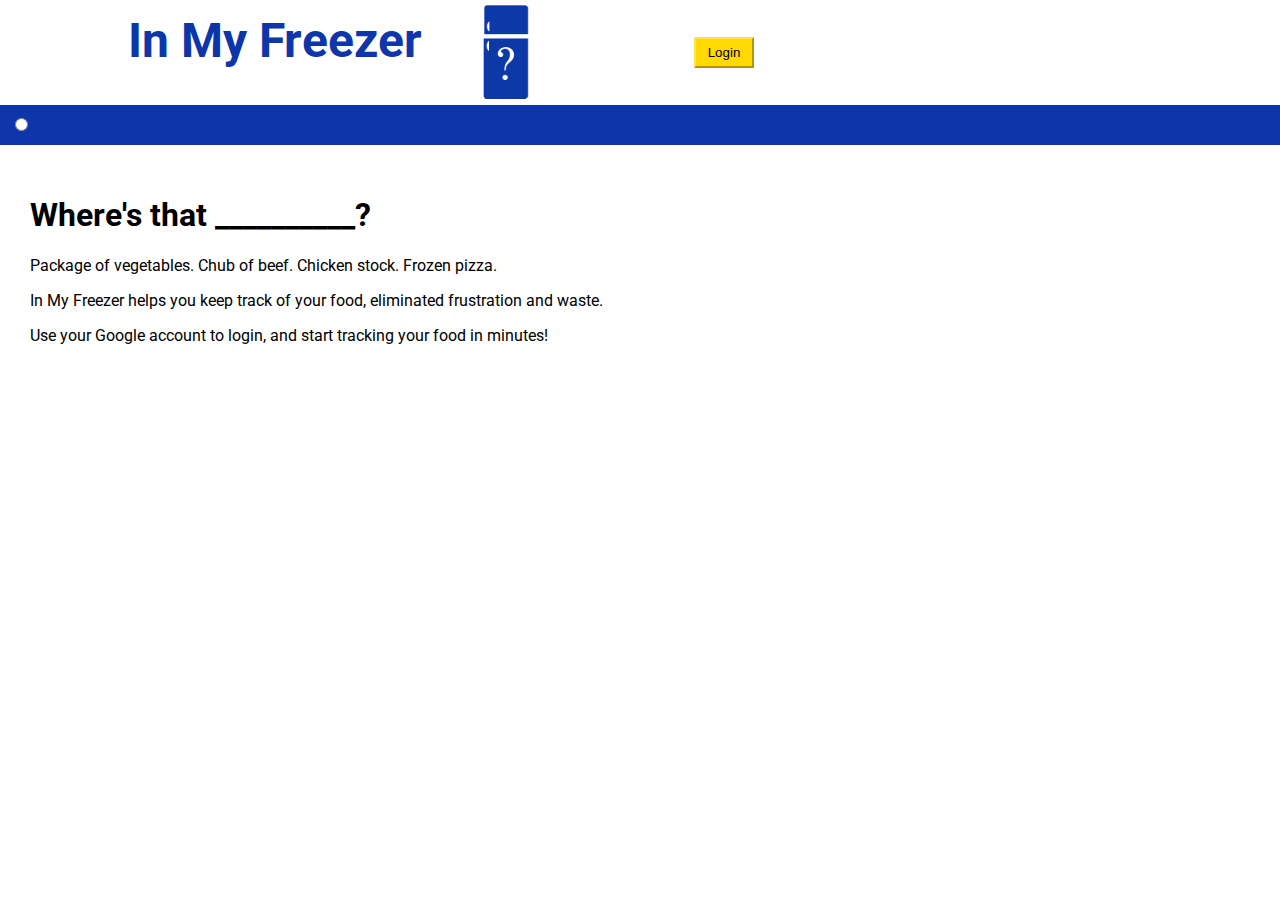
==== index.html @ 2390d9a9 "Style update, hide buttons and contents table when not logged in." ====
<!DOCTYPE html>
<html>
<head>
	<meta charset="utf-8">
	<meta name="viewport" content="width=device-width,initial-scale=1">
	<title>In My Freezer</title>
	<link href='https://fonts.googleapis.com/css?family=Roboto' rel='stylesheet' type='text/css'>
	<link rel="stylesheet" href="css/style.css">
</head>

<body>
	<header>
		<div class="logo-container">
			<h1 class="logo-text">In My Freezer</h1>
			<img class="logo-img" src="img/icon-test-02.png" alt="In My Freezer Logo">
		</div>
		<div class="login-logout-container">
			<button class="login-button" data-bind="click: login">Login</button>

			<div class="logged-in hidden">
				<span>Welcome<span data-bind="text: userName"></span>!</span>
				<button data-bind="click: logout">Logout</button>
			</div>
		</div>
	</header>

	<nav data-bind="foreach: freezers">
			<input class="freezers-radio" type="radio" name="freezers" data-bind="value: name, click: $parent.switchFreezer()"><span data-bind="text:name"></span>
	</nav>

	<main>
		<div class="add-delete-freezer-container hidden">
			<input class="add-freezer-input" placeholder="freezer name"><button id="add-freezer-button" data-bind="click: addFreezer">Add Freezer</button>
			<button id="delete-freezer-button" data-bind="click: removeFreezer">Delete Selected Freezer</button>
		</div>

		<div class="delete-freezer-message hidden">
			<p>Are you sure you want to delete <span data-bind="text: chosenFreezer"></span>?</p>
			<div><input type="radio" name="delete-freezer-confirm" value="yes" data-bind="checked: deleteFreezerConfirm, click: confirmRemoveFreezer">Yes</div>
			<div><input type="radio" name="delete-freezer-confirm" value="no" data-bind="checked: deleteFreezerConfirm, click: confirmRemoveFreezer">No</div>
		</div>

		<h1 data-bind="text: chosenFreezer"></h1>
		<table class="freezer-contents hidden">
			<tbody data-bind="foreach: chosenFreezerContents">
				<tr>
					<td data-bind="text: item"></td><td data-bind="click:$parent.removeItem">X</td>
				</tr>
			</tbody>
			<tfoot>
				<tr>
					<td>
						<input class="add-item-input" placeholder="food description">
						<button id="add-item-button" data-bind="click: addItem">Add</button>
					</td>
				</tr>
			</tfoot>
		</table>

		<div class="intro-container">
			<h1>Where's that __________?</h1>
			<p>Package of vegetables.  Chub of beef.  Chicken stock.  Frozen pizza.</p>
			<p>In My Freezer helps you keep track of your food, eliminated frustration and waste.</p>
			<p>Use your Google account to login, and start tracking your food in minutes!</p>
		</div>
	</main>

	<footer></footer>

	<script src="https://cdn.firebase.com/js/client/2.3.2/firebase.js"></script>
	<script src="js/knockout-3.3.0.js"></script>
	<script src="js/app.js"></script>
</body>
</html>
---- css/style.css ----
.hidden {
  display: none; }

body {
  margin: 0;
  font-family: "Roboto", sans-serif; }

header {
  width: 80%;
  margin: 0 auto; }

.logo-container {
  display: inline-block;
  width: 50%; }

.logo-text {
  display: inline-block;
  color: #0c36a9;
  font-size: 3em;
  margin: 0 50px 0 0; }

.logo-img {
  width: 60px;
  vertical-align: middle; }

.login-logout-container {
  display: inline-block;
  margin: 0 50px; }

.logged-in span {
  margin: 10px; }

nav {
  color: #fff;
  background: #0c36a9;
  min-height: 20px;
  padding: 10px; }

nav span {
  padding-right: 20px; }

main {
  padding: 30px; }

.freezer-contents {
  width: 50%; }

button {
  min-width: 60px;
  color: #000;
  background: #ffd901;
  padding: 6px;
  border-right: solid 2px rgba(0, 0, 0, 0.3);
  border-bottom: solid 2px rgba(0, 0, 0, 0.3);
  border-top: solid 2px rgba(255, 255, 255, 0.3);
  border-left: solid 2px rgba(255, 255, 255, 0.3);
  box-shadow: none; }

button:active {
  box-shadow: none;
  border-right: solid 2px rgba(255, 255, 255, 0.3);
  border-bottom: solid 2px rgba(255, 255, 255, 0.3);
  border-top: solid 2px rgba(0, 0, 0, 0.3);
  border-left: solid 2px rgba(0, 0, 0, 0.3); }

button:focus {
  color: #fff;
  background: #6083e5; }

button:focus, input:focus {
  outline: none; }

input {
  padding: 6px; }

input:focus {
  border: solid 2px #6083e5; }

/*# sourceMappingURL=style.css.map */
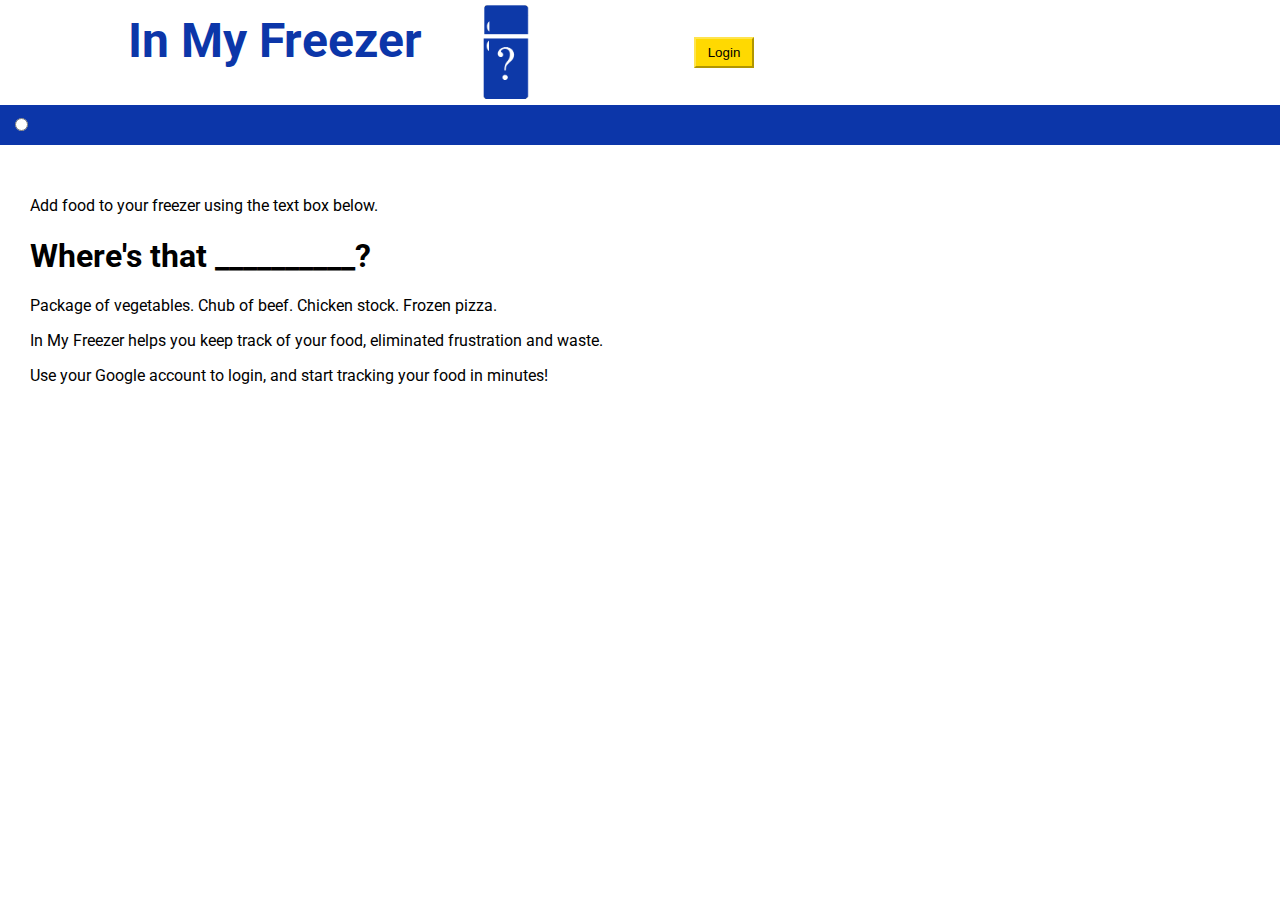
==== commit 4308af48: "Adjust code to make the empty freezer message only appear for the empty freezer" ====
--- a/index.html
+++ b/index.html
@@ -41,6 +41,7 @@
 		</div>
 
 		<h1 data-bind="text: chosenFreezer"></h1>
+		<p class="empty-freezer message-box" data-bind="visible: showEmptyMessage">Add food to your freezer using the text box below.</p>
 		<table class="freezer-contents hidden">
 			<tbody data-bind="foreach: chosenFreezerContents">
 				<tr>
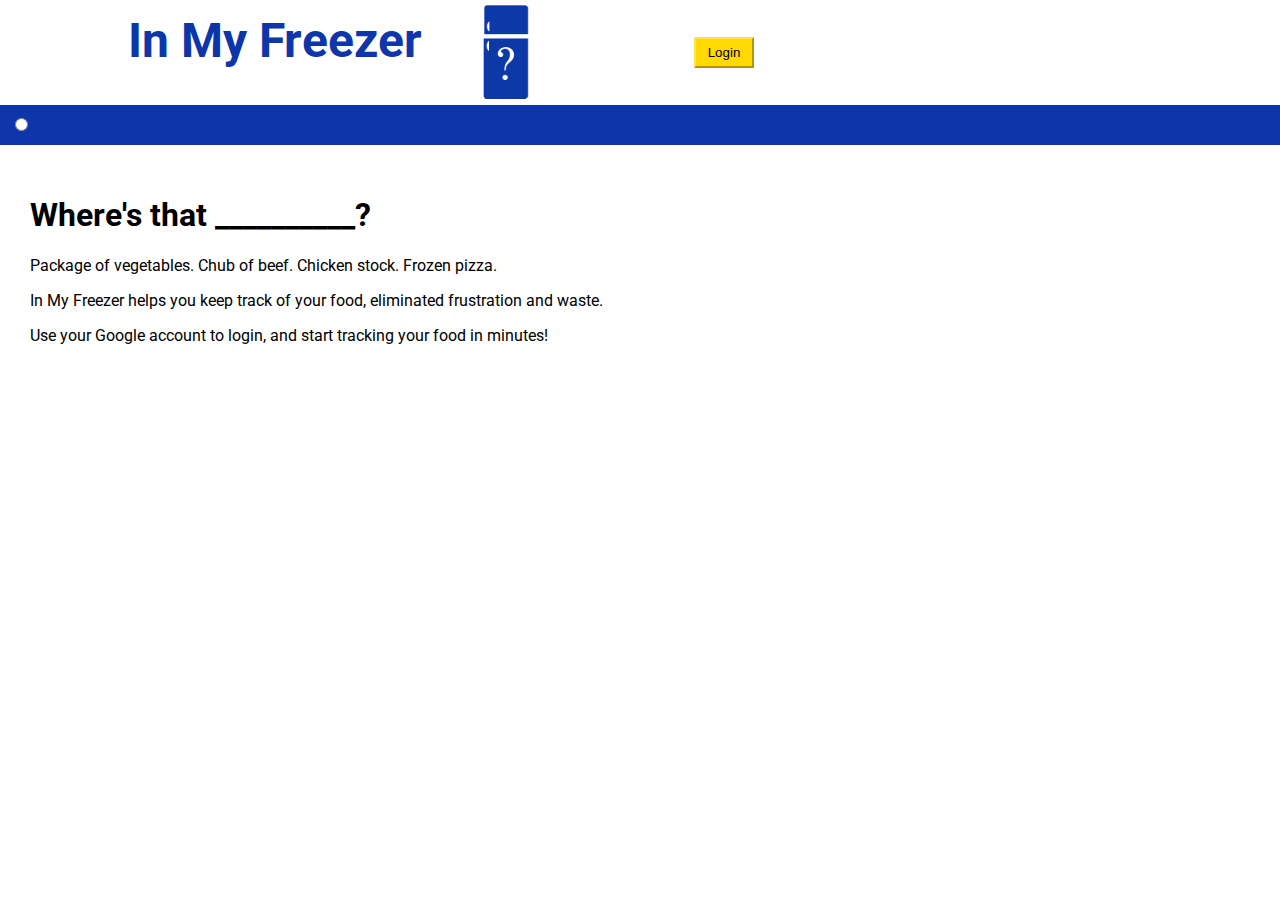
==== commit 0c5a00aa: "Finish fixing bugs and getting empty freezer message working." ====
--- a/index.html
+++ b/index.html
@@ -41,7 +41,7 @@
 		</div>
 
 		<h1 data-bind="text: chosenFreezer"></h1>
-		<p class="empty-freezer message-box" data-bind="visible: showEmptyMessage">Add food to your freezer using the text box below.</p>
+		<p class="empty-freezer message-box hidden" data-bind="visible: showEmptyMessage">Add food to your freezer using the text box below.</p>
 		<table class="freezer-contents hidden">
 			<tbody data-bind="foreach: chosenFreezerContents">
 				<tr>
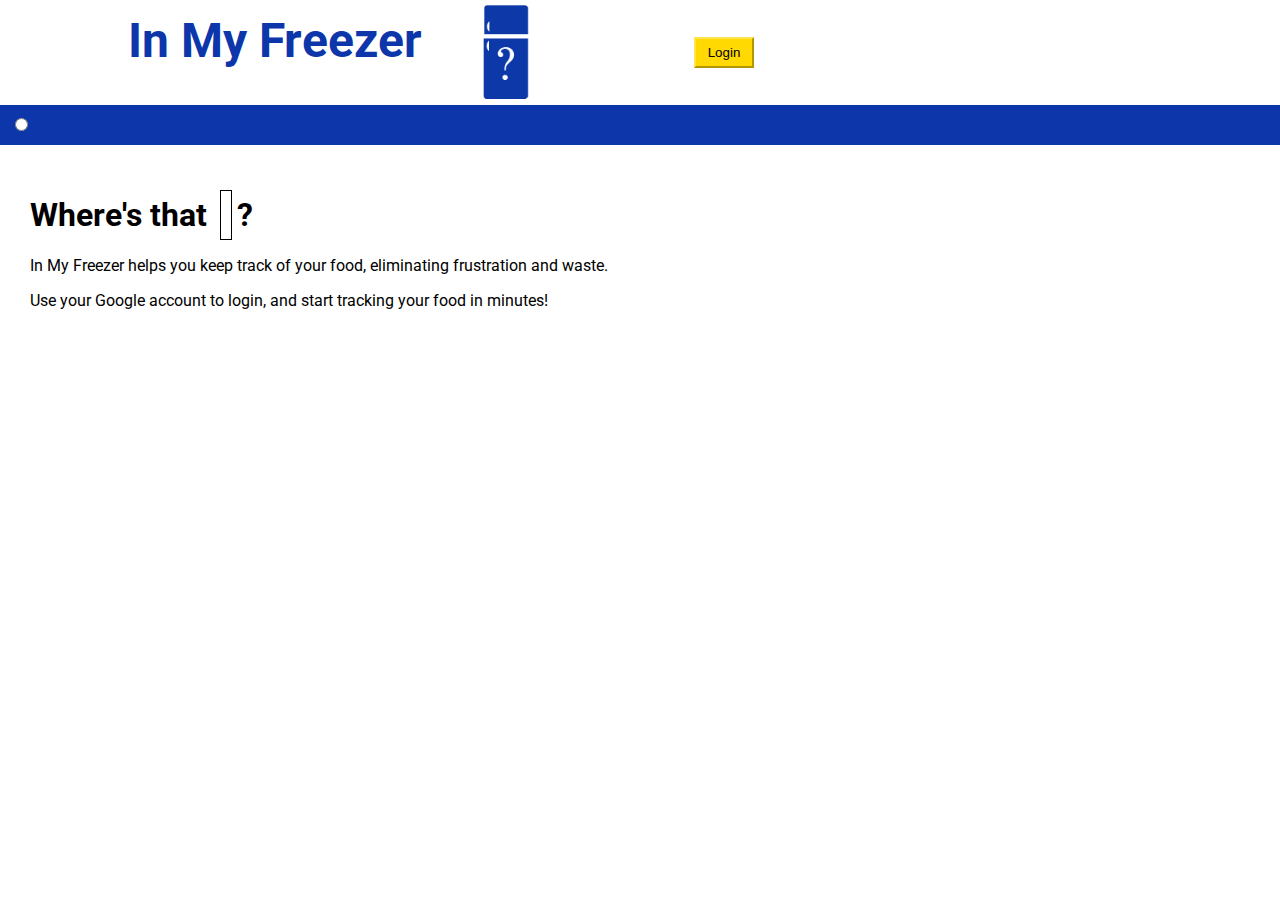
==== commit 72c0f4ce: "Update intro page area, add some comments" ====
--- a/index.html
+++ b/index.html
@@ -59,9 +59,8 @@
 		</table>
 
 		<div class="intro-container">
-			<h1>Where's that __________?</h1>
-			<p>Package of vegetables.  Chub of beef.  Chicken stock.  Frozen pizza.</p>
-			<p>In My Freezer helps you keep track of your food, eliminated frustration and waste.</p>
+			<h1>Where's that <span class="rotating-foods" data-bind="text: rotateFoodsText"></span>?</h1>
+			<p>In My Freezer helps you keep track of your food, eliminating frustration and waste.</p>
 			<p>Use your Google account to login, and start tracking your food in minutes!</p>
 		</div>
 	</main>
--- a/css/style.css
+++ b/css/style.css
@@ -27,7 +27,7 @@
   display: inline-block;
   margin: 0 50px; }
 
-.logged-in span {
+.logged-in button {
   margin: 10px; }
 
 nav {
@@ -41,6 +41,12 @@
 
 main {
   padding: 30px; }
+
+.rotating-foods {
+  margin: 5px;
+  padding: 5px;
+  border: solid 1px;
+  min-width: 80px; }
 
 .freezer-contents {
   width: 50%; }
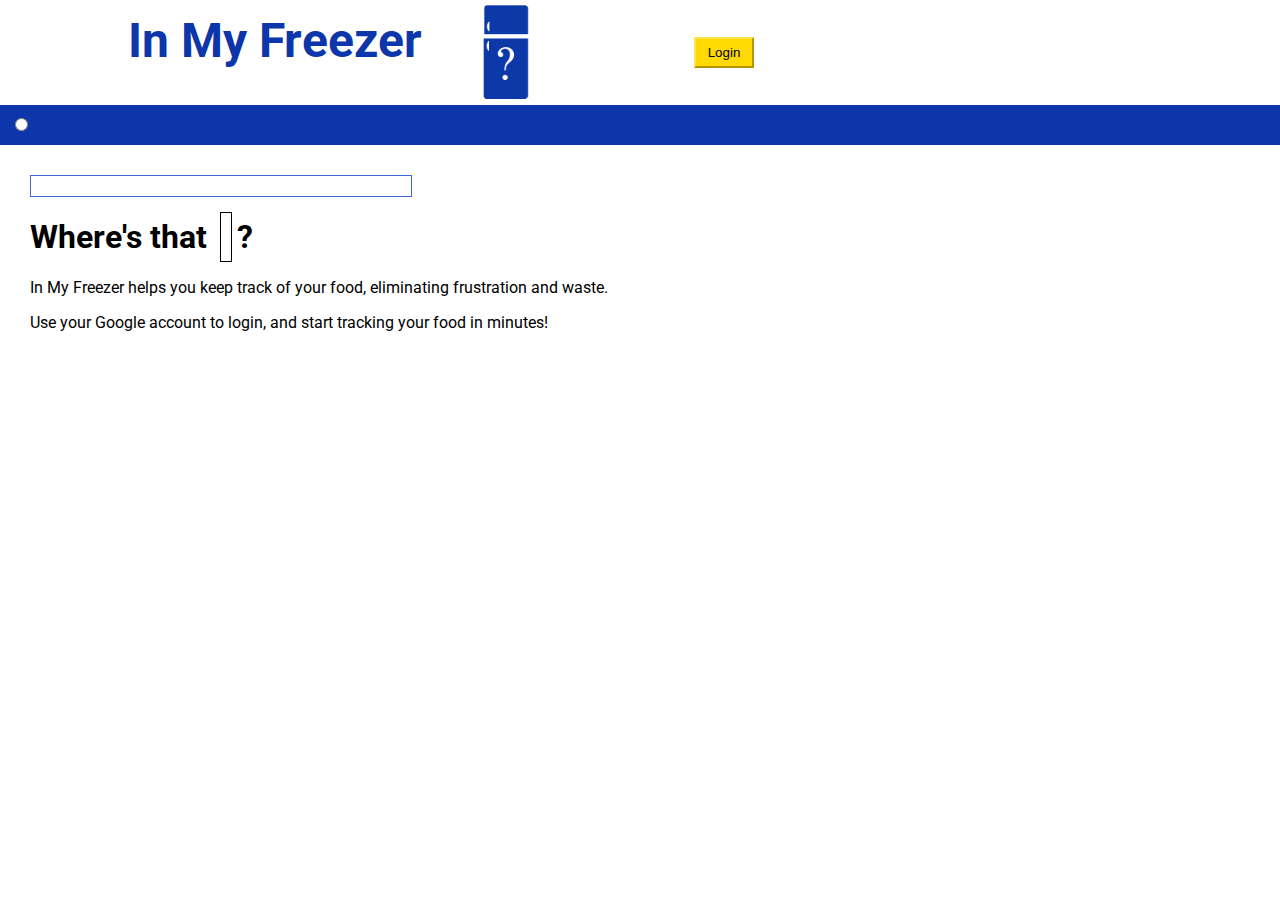
==== commit 7938f9a0: "Add error messages" ====
--- a/index.html
+++ b/index.html
@@ -29,6 +29,7 @@
 	</nav>
 
 	<main>
+		<div class="message-box" data-bind="visible: error, text: error"></div>
 		<div class="add-delete-freezer-container hidden">
 			<input class="add-freezer-input" placeholder="freezer name"><button id="add-freezer-button" data-bind="click: addFreezer">Add Freezer</button>
 			<button id="delete-freezer-button" data-bind="click: removeFreezer">Delete Selected Freezer</button>
@@ -45,7 +46,7 @@
 		<table class="freezer-contents hidden">
 			<tbody data-bind="foreach: chosenFreezerContents">
 				<tr>
-					<td data-bind="text: item"></td><td data-bind="click:$parent.removeItem">X</td>
+					<td data-bind="text: item"></td><td data-bind="click:$parent.removeItem"><span class="delete-item">X</span></td>
 				</tr>
 			</tbody>
 			<tfoot>
--- a/css/style.css
+++ b/css/style.css
@@ -1,3 +1,4 @@
+@charset "UTF-8";
 .hidden {
   display: none; }
 
@@ -42,6 +43,12 @@
 main {
   padding: 30px; }
 
+.message-box {
+  color: #3d68de;
+  padding: 10px;
+  border: solid 1px;
+  width: 360px; }
+
 .rotating-foods {
   margin: 5px;
   padding: 5px;
@@ -50,6 +57,9 @@
 
 .freezer-contents {
   width: 50%; }
+
+.delete-item {
+  cursor: pointer; }
 
 button {
   min-width: 60px;
@@ -60,7 +70,13 @@
   border-bottom: solid 2px rgba(0, 0, 0, 0.3);
   border-top: solid 2px rgba(255, 255, 255, 0.3);
   border-left: solid 2px rgba(255, 255, 255, 0.3);
-  box-shadow: none; }
+  box-shadow: none;
+  /*
+  	-webkit-transition: background 2s;
+  ┬á┬á┬á transition: background 2s;
+  */
+  transition-property: background-color;
+  transition-duration: 0.3s; }
 
 button:active {
   box-shadow: none;
@@ -71,7 +87,9 @@
 
 button:focus {
   color: #fff;
-  background: #6083e5; }
+  background: #6083e5;
+  transition-property: background-color;
+  transition-duration: 0.3s; }
 
 button:focus, input:focus {
   outline: none; }
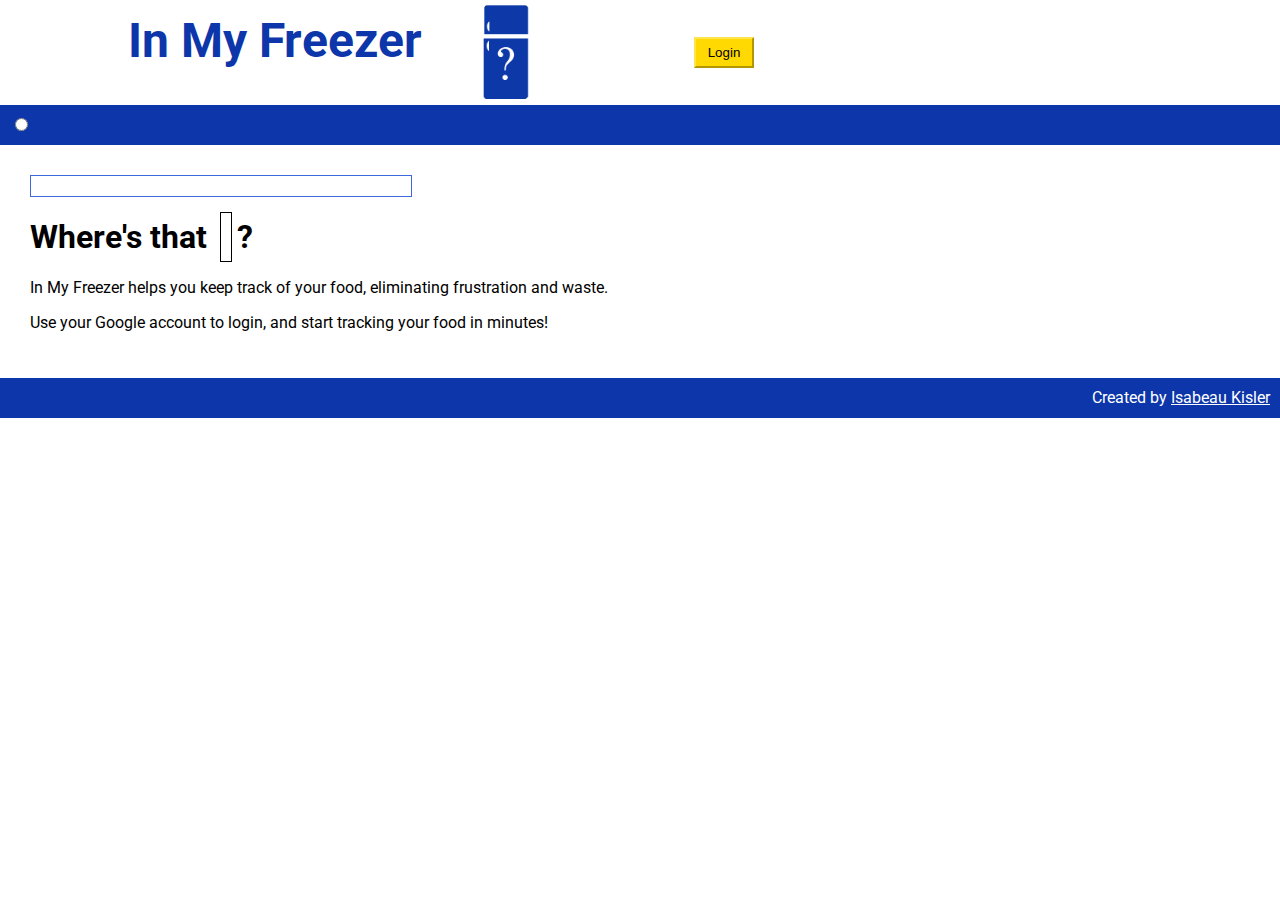
==== commit c2ad2a85: "Add text to footer, adjust styles" ====
--- a/index.html
+++ b/index.html
@@ -66,7 +66,7 @@
 		</div>
 	</main>
 
-	<footer></footer>
+	<footer>Created by <a href="http://ikisler.github.io/portfolio/">Isabeau Kisler</a></footer>
 
 	<script src="https://cdn.firebase.com/js/client/2.3.2/firebase.js"></script>
 	<script src="js/knockout-3.3.0.js"></script>
--- a/css/style.css
+++ b/css/style.css
@@ -1,4 +1,3 @@
-@charset "UTF-8";
 .hidden {
   display: none; }
 
@@ -31,7 +30,7 @@
 .logged-in button {
   margin: 10px; }
 
-nav {
+nav, footer {
   color: #fff;
   background: #0c36a9;
   min-height: 20px;
@@ -61,6 +60,13 @@
 .delete-item {
   cursor: pointer; }
 
+footer {
+  text-align: right; }
+
+footer a {
+  color: #fff; }
+
+/*** Form Elements ***/
 button {
   min-width: 60px;
   color: #000;
@@ -71,10 +77,6 @@
   border-top: solid 2px rgba(255, 255, 255, 0.3);
   border-left: solid 2px rgba(255, 255, 255, 0.3);
   box-shadow: none;
-  /*
-  	-webkit-transition: background 2s;
-  ┬á┬á┬á transition: background 2s;
-  */
   transition-property: background-color;
   transition-duration: 0.3s; }
 
